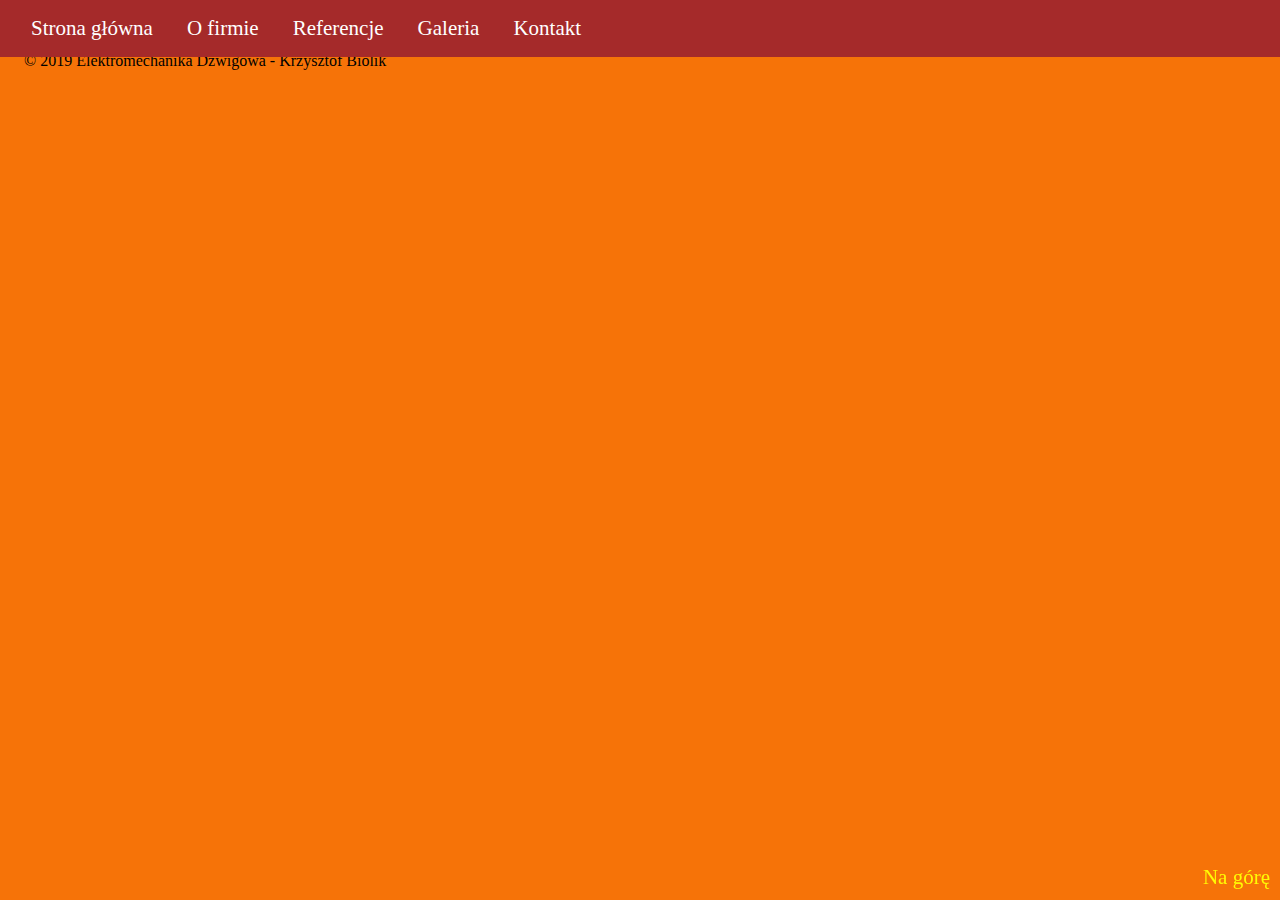
==== Galeria.html @ 6de2c437 "first commit" ====
<!DOCTYPE html>
<html lang="pl">

<head>
    <meta charset="UTF-8">
    <meta name="viewport" content="width=device-width, initial-scale=1.0">
    <meta http-equiv="X-UA-Compatible" content="ie=edge">
    <title>Galeria</title>
    <link href="style.css" rel="stylesheet" type="text/css">
</head>

<body>
    <header class="navigation">
        <a class="navigation__link" href="index.html">Strona główna</a>
        <a class="navigation__link" href="O_nas.html">O firmie</a>
        <a class="navigation__link" href="Referencje.html">Referencje</a>
        <a class="navigation__link" href="Galeria.html">Galeria</a>
        <a class="navigation__link" href="Kontakt.html">Kontakt</a>
    </header>
    <main class="main">
        <section class="top"></section>
        <footer class="footer">
            <a href="#top" class="footer__toTop">Na górę</a>
            <p class="footer__copyright">
                &copy; 2019 Elektromechanika Dźwigowa - Krzysztof Biolik
            </p>
        </footer>
    </main>

</body>

</html>
---- style.css ----
.about {
    color: rgb(255, 255, 255);
    font-size: 24px;
    text-align: justify;
    max-width: 800px;
    width: 100%;
    margin: 20px auto;
}

body {
    /*background-color: rgb(251, 251, 251);*/
    background-color: rgb(246, 115, 8);
    /*background-image: url("tlo.jpg");
    background-repeat: no-repeat;
    background-size: cover;*/
}

.contact {
    margin-top: 50px;
    margin-bottom: 50px;
    clear: both;
    color: rgb(255, 255, 255);
    font-weight: bold;
    font-size: 20px;
    font-family: 'Courier New', Courier, monospace;
}

.contact__email, .contact__phone {
    text-decoration: none;
    color: rgb(255, 255, 255);
}

.contact__icon {
    width: 70px;
    height: 70px;
    float: left;
    margin-right: 10px;
}

.footer__toTop {
    position: fixed;
    bottom: 10px;
    right: 10px;
    text-decoration: none;
    color: rgb(255, 251, 4);
    margin-top: 16px;
    font-size: 21px;
}

.footer__copyright {
    bottom: 0;
    left: 0;
}

.footer__toTop:hover, .contact__email:hover, .contact__phone:hover {
    /*zmienia link po najechaniu na niego kursorem*/
    color: brown;
}

.header {
    font-size: 4rem;
    font-family: lazer84;
    letter-spacing: .3rem;
    font-weight: 400;
    font-weight: bold;
    /*color: rgb(246, 115, 8);*/
    color: rgb(255, 255, 255);
    text-shadow: 1px 1px 0 #0c0c0c;
    text-align: center;
    margin: 2rem 1rem 2rem;
    -webkit-font-smoothing: antialiased;
}

.main {
    width: 100%;
    margin: 20px auto;
    padding: 16px;
}

.map {
    width: 100%;
    max-width: 1200px;
    height: 600px;
    border-bottom: 1px solid rgb(180, 180, 180);
    overflow: scroll;
    margin: 20px, auto;
}

.navigation {
    margin-bottom: 20px;
    position: fixed;
    background-color: brown;
    top: 0;
    left: 0;
    width: 100%;
    padding: 16px;
}

.navigation__link:hover {
    /*zmienia link po najechaniu na niego kursorem*/
    color: rgb(246, 115, 8);
}

.navigation__link {
    color: rgb(255, 255, 255);
    font-size: 21px;
    text-decoration: none;
    padding: 15px;
}
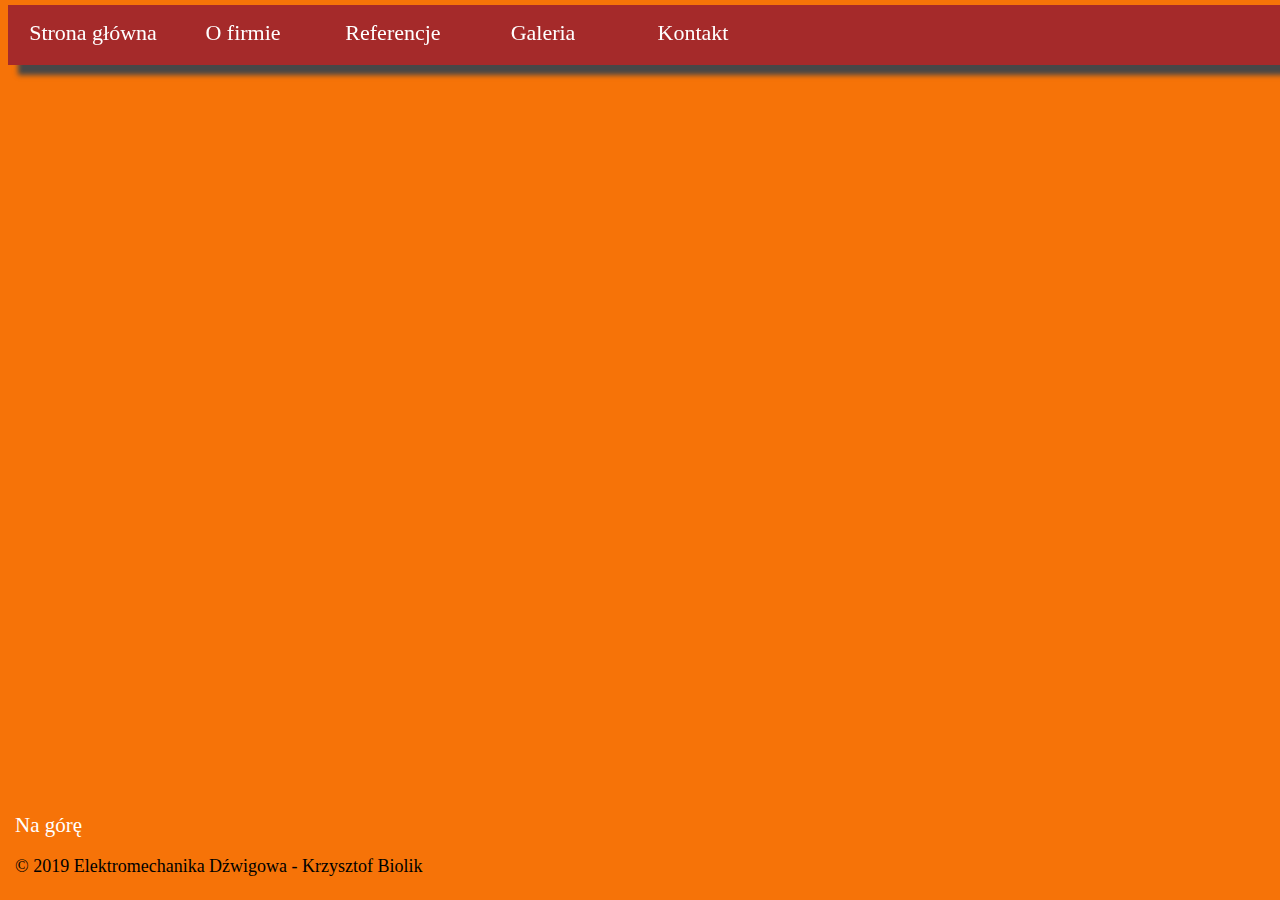
==== commit 748b038e: "menu - better css" ====
--- a/Galeria.html
+++ b/Galeria.html
@@ -10,13 +10,15 @@
 </head>
 
 <body>
-    <header class="navigation">
-        <a class="navigation__link" href="index.html">Strona główna</a>
-        <a class="navigation__link" href="O_nas.html">O firmie</a>
-        <a class="navigation__link" href="Referencje.html">Referencje</a>
-        <a class="navigation__link" href="Galeria.html">Galeria</a>
-        <a class="navigation__link" href="Kontakt.html">Kontakt</a>
-    </header>
+    <nav id="navigation">
+        <ul class="navigation__link">
+            <li><a href="index.html">Strona główna</a></li>
+            <li><a href="O_nas.html">O firmie</a></li>
+            <li><a href="Referencje.html">Referencje</a></li>
+            <li><a href="Galeria.html">Galeria</a></li>
+            <li><a href="Kontakt.html">Kontakt</a></li>
+        </ul>
+    </nav>
     <main class="main">
         <section class="top"></section>
         <footer class="footer">
--- a/style.css
+++ b/style.css
@@ -4,7 +4,7 @@
     text-align: justify;
     max-width: 800px;
     width: 100%;
-    margin: 20px auto;
+    margin: 40px auto;
 }
 
 body {
@@ -21,7 +21,7 @@
     clear: both;
     color: rgb(255, 255, 255);
     font-weight: bold;
-    font-size: 20px;
+    font-size: 18px;
     font-family: 'Courier New', Courier, monospace;
 }
 
@@ -31,25 +31,32 @@
 }
 
 .contact__icon {
-    width: 70px;
-    height: 70px;
+    width: 60px;
+    height: 60px;
     float: left;
     margin-right: 10px;
 }
 
-.footer__toTop {
+.footer {
+    margin-top: 10px;
     position: fixed;
-    bottom: 10px;
-    right: 10px;
-    text-decoration: none;
-    color: rgb(255, 251, 4);
-    margin-top: 16px;
-    font-size: 21px;
+    background-color: rgb(246, 115, 8);
+    bottom: 0;
+    left: 10px;
+    width: 100%;
+    padding: 5px;
 }
 
 .footer__copyright {
-    bottom: 0;
-    left: 0;
+    font-size: 18px;
+}
+
+.footer__toTop {
+    text-align: right;
+    text-decoration: none;
+    color: rgb(255, 255, 255);
+    margin-top: 16px;
+    font-size: 21px
 }
 
 .footer__toTop:hover, .contact__email:hover, .contact__phone:hover {
@@ -67,7 +74,7 @@
     color: rgb(255, 255, 255);
     text-shadow: 1px 1px 0 #0c0c0c;
     text-align: center;
-    margin: 2rem 1rem 2rem;
+    margin: 4rem 1rem 2rem;
     -webkit-font-smoothing: antialiased;
 }
 
@@ -79,31 +86,43 @@
 
 .map {
     width: 100%;
-    max-width: 1200px;
-    height: 600px;
+    max-width: 800px;
+    height: 400px;
     border-bottom: 1px solid rgb(180, 180, 180);
     overflow: scroll;
     margin: 20px, auto;
 }
 
-.navigation {
-    margin-bottom: 20px;
+#navigation {
+    top: 5px;
+    width: 100%;
+    height: 60px;
     position: fixed;
-    background-color: brown;
-    top: 0;
-    left: 0;
-    width: 100%;
-    padding: 16px;
+    background: brown;
+    box-shadow: 10px 10px 5px rgb(71, 71, 71);
 }
 
-.navigation__link:hover {
+.navigation__link li a:hover {
     /*zmienia link po najechaniu na niego kursorem*/
     color: rgb(246, 115, 8);
 }
 
 .navigation__link {
+    margin: 15px 10px;
+    width: 100%;
+    padding: 0;
+    list-style: none;
+}
+
+.navigation__link li {
+    width: 150px;
+    float: left;
+    text-align: center;
     color: rgb(255, 255, 255);
-    font-size: 21px;
+}
+
+.navigation__link li a {
     text-decoration: none;
-    padding: 15px;
+    font-size: 22px;
+    color: rgb(255, 255, 255);
 }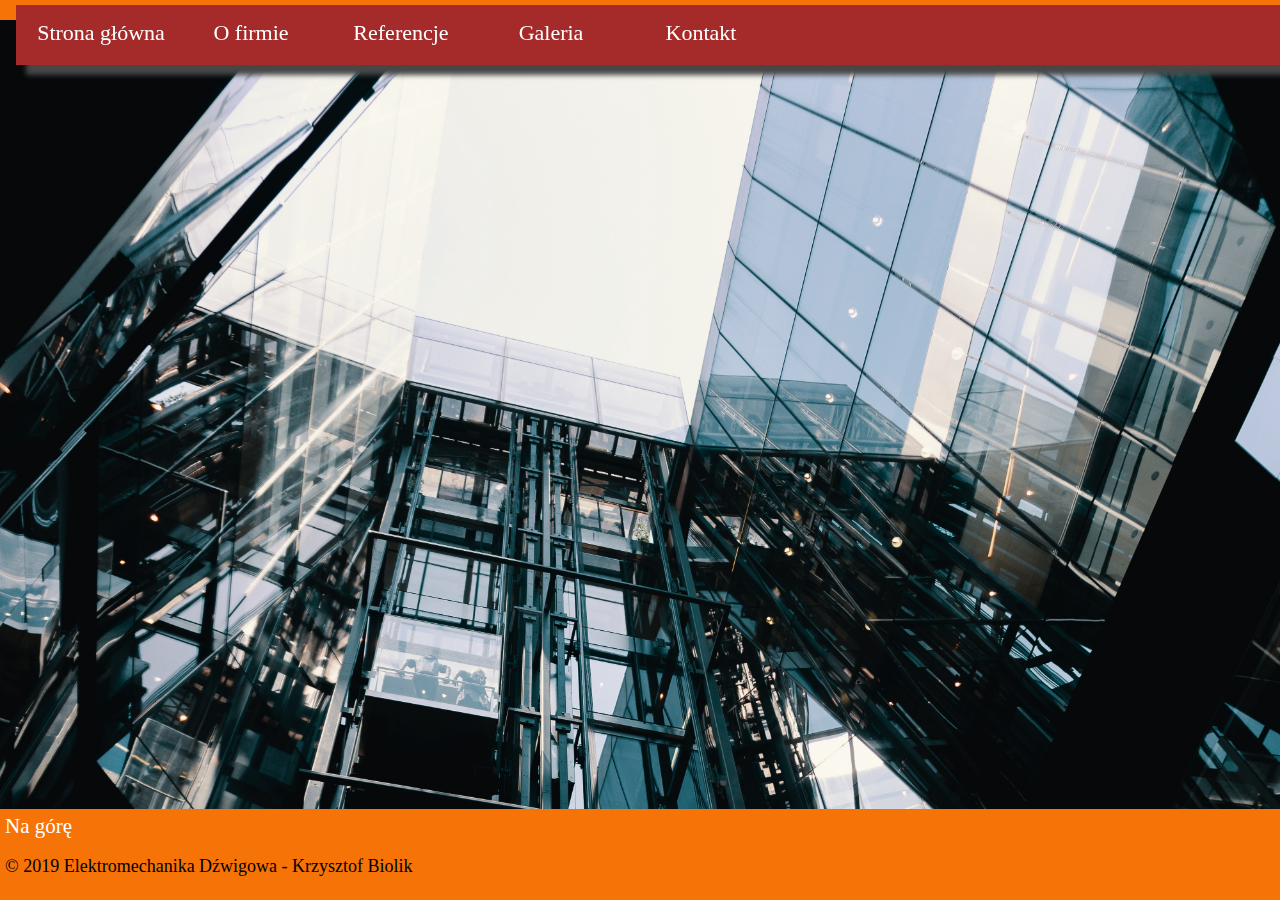
==== commit c3f1fc00: "background, deleting files" ====
--- a/Galeria.html
+++ b/Galeria.html
@@ -6,20 +6,22 @@
     <meta name="viewport" content="width=device-width, initial-scale=1.0">
     <meta http-equiv="X-UA-Compatible" content="ie=edge">
     <title>Galeria</title>
-    <link href="style.css" rel="stylesheet" type="text/css">
+    <link href="css/style.css" rel="stylesheet" type="text/css">
+    <link href="css/normalize.css" rel="stylesheet" type="text/css">
 </head>
 
 <body>
     <nav id="navigation">
-        <ul class="navigation__link">
-            <li><a href="index.html">Strona główna</a></li>
-            <li><a href="O_nas.html">O firmie</a></li>
-            <li><a href="Referencje.html">Referencje</a></li>
-            <li><a href="Galeria.html">Galeria</a></li>
-            <li><a href="Kontakt.html">Kontakt</a></li>
+        <ul class="navigation__list">
+            <li class="navigation__item"><a href="index.html">Strona główna</a></li>
+            <li class="navigation__item"><a href="O_nas.html">O firmie</a></li>
+            <li class="navigation__item"><a href="Referencje.html">Referencje</a></li>
+            <li class="navigation__item"><a href="Galeria.html">Galeria</a></li>
+            <li class="navigation__item"><a href="Kontakt.html">Kontakt</a></li>
         </ul>
     </nav>
     <main class="main">
+        <section class="overTop"></section>
         <section class="top"></section>
         <footer class="footer">
             <a href="#top" class="footer__toTop">Na górę</a>
--- a/css/style.css
+++ b/css/style.css
@@ -0,0 +1,232 @@
+html {
+    box-sizing: border-box;
+}
+
+*, *:before, *:after {
+    box-sizing: inherit;
+}
+
+.about {
+    background: rgb(246, 115, 8);
+    color: rgb(255, 255, 255);
+    font-size: 24px;
+    line-height: 32px;
+    margin: 60px auto;
+    max-width: 800px;
+    padding: 20px;
+    text-align: justify;
+    width: 100%;
+}
+
+body {
+    /*background-color: rgb(78, 82, 78);*/
+    /*background-color: rgb(246, 115, 8);*/
+    background-image: url("../img/tlo.jpg");
+    background-repeat: no-repeat;
+    background-size: cover;
+    padding: 16px;
+}
+
+.contact {
+    clear: both;
+    color: rgb(255, 255, 255);
+    font-family: 'Courier New', Courier, monospace;
+    font-size: 18px;
+    font-weight: bold;
+    margin-bottom: 50px;
+    margin-top: 50px;
+}
+
+.contact__body {
+    background: rgb(246, 115, 8);
+}
+
+.contact__email, .contact__phone {
+    color: rgb(255, 255, 255);
+    text-decoration: none;
+}
+
+.contact__icon {
+    float: left;
+    height: 60px;
+    margin-right: 10px;
+    width: 60px;
+}
+
+.contactFormular {
+    background: rgb(245, 245, 245);
+    box-shadow: 10px 10px 5px rgb(71, 71, 71);
+    margin: 70px auto;
+    overflow: auto;
+    padding-bottom: 2px;
+    width: 60%;
+}
+
+.contactFormular__field {
+    background: rgb(250, 250, 250);
+    border: 1px solid rgb(200, 200, 200);
+    margin: 5px auto;
+    max-width: 77.7%;
+    padding: 10%;
+}
+
+.contactFormular__field--half {
+    border: 1px solid rgb(220, 220, 220);
+    font-size: 1em;
+    margin-right: 1%;
+    margin-bottom: 1%;
+    padding: 1%;
+    width: 47%;
+}
+
+/*Poniżej ustawiamy pola formularza tak, żeby powstały dwie kolumny pól*/
+
+.contactFormular__field--half:nth-of-type(2n) {
+    margin-right: 0;
+}
+
+.contactFormular__field--line {
+    border: 1px solid rgb(220, 220, 220);
+    font-size: 1em;
+    margin-right: 1%;
+    margin-bottom: 1%;
+    padding: 1%;
+    width: 94%;
+}
+
+.contactFormular__field--area {
+    border: 1px solid rgb(220, 220, 220);
+    font-family: Arial, Helvetica, sans-serif;
+    font-size: 1em;
+    height: 130px;
+    padding: 1%;
+    resize: none;
+    width: 97.5%;
+}
+
+.contactFormular__field--area:focus {
+    border: 1px solid rgb(219, 192, 146);
+    outline: none;
+}
+
+.contactFormular__header, .contactFormular__description {
+    margin: 20px 20px;
+}
+
+.contactFormular__header h1 {
+    font-size: 1em;
+    margin-bottom: 15px;
+}
+
+.contactFormular__button {
+    background: rgb(83, 62, 26);
+    border: 1px solid rgb(83, 62, 26);
+    color: rgb(245, 245, 245);
+    cursor: pointer;
+    margin-top: 1px;
+    padding: 15px 30px;
+}
+
+.contactFormular__button:hover {
+    background: rgb(56, 40, 14);
+    border: 1px solid rgb(56, 40, 14);
+}
+
+.footer {
+    background-color: rgb(246, 115, 8);
+    bottom: 0;
+    left: 0;
+    padding: 5px;
+    position: fixed;
+    width: 100%;
+}
+
+.footer__copyright {
+    font-size: 18px;
+}
+
+.footer__toTop {
+    color: rgb(255, 255, 255);
+    font-size: 21px;
+    margin-top: 16px;
+    text-align: right;
+    text-decoration: none;
+}
+
+.footer__toTop:hover, .contact__email:hover, .contact__phone:hover {
+    /*zmienia link po najechaniu na niego kursorem*/
+    color: brown;
+}
+
+.header {
+    /*color: rgb(246, 115, 8);*/
+    background: rgb(246, 115, 8);
+    color: rgb(255, 255, 255);
+    font-family: lazer84;
+    font-size: 4rem;
+    font-weight: 400;
+    font-weight: bold;
+    letter-spacing: .3rem;
+    margin: 4rem 1rem 2rem;
+    text-shadow: 1px 1px 0 #0c0c0c;
+    text-align: center;
+    -webkit-font-smoothing: antialiased;
+}
+
+.main {
+    margin: 20px auto;
+    padding: 16px;
+    width: 100%;
+}
+
+.map {
+    border-bottom: 1px solid rgb(180, 180, 180);
+    height: 400px;
+    max-width: 800px;
+    overflow: scroll;
+    width: 100%;
+}
+
+#navigation {
+    background: brown;
+    box-shadow: 10px 10px 5px rgb(71, 71, 71);
+    height: 60px;
+    position: fixed;
+    top: 5px;
+    width: 100%;
+    z-index: 1;
+}
+
+.navigation__list li a:hover {
+    /*zmienia link po najechaniu na niego kursorem*/
+    color: rgb(246, 115, 8);
+}
+
+.navigation__list {
+    list-style: none;
+    margin: 15px 10px;
+    padding: 0;
+    width: 100%;
+}
+
+.navigation__list li {
+    color: rgb(255, 255, 255);
+    float: left;
+    width: 150px;
+    text-align: center;
+}
+
+.navigation__list li a {
+    color: rgb(255, 255, 255);
+    font-size: 22px;
+    text-decoration: none;
+}
+
+.overTop {
+    background: rgb(246, 115, 8);
+    height: 20px;
+    left: 0;
+    position: fixed;
+    top: 0;
+    width: 100%;
+}